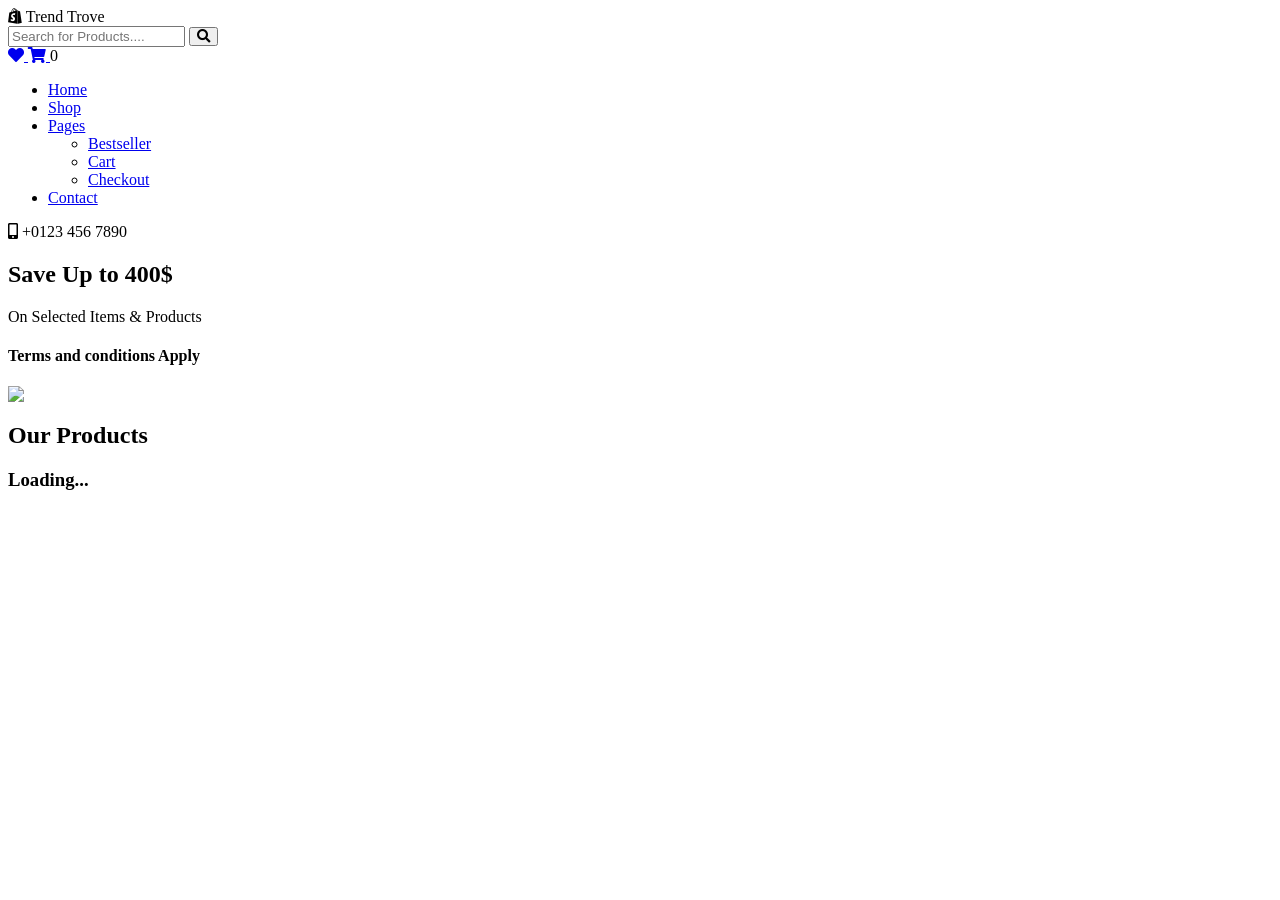
==== index.html @ d9419d89 "Rename home.html to index.html" ====
<html lang="en">
<head>
    <meta charset="UTF-8">
    <meta name="viewport" content="width=device-width, initial-scale=1.0">
    <title>Document</title>
    <link rel="stylesheet" href="Style/home.css">
    <link rel="stylesheet" href="https://use.fontawesome.com/releases/v5.15.4/css/all.css">
</head>
<body>
    <header class="header">
        <div class="container header-container">
            <div class="logo">
                <i class="fab fa-shopify"></i> Trend Trove
            </div>

            <div class="search-bar">
                <input type="text" placeholder="Search for Products...." > 
                <button> <i class="fas fa-search"></i> </button>
            </div>

            <div class="icons">
                <a href="#" class="hearttt"> <i class="fas fa-heart"> </i> </a>
                <a href="cart.html" class="carttt"> <i class="fas fa-shopping-cart"></i> </a>
                <span class="cart-badge"> 0 </span>

            </div>


        </div>

    </header>
    <nav class="navbar">
    <div class="container">
      <ul class="menu">
        <li><a href="#">Home</a></li>
        <li><a href="#">Shop</a></li>
        <li class="dropdown">
          <a href="#">Pages</a>
          <ul class="dm">
            <li><a href="#">Bestseller</a></li>
            <li><a href="#">Cart</a></li>
            <li><a href="#">Checkout</a></li>
          </ul>
        </li>
        <li><a href="#">Contact</a></li>
      </ul>
      <div class="call">
        <i class="fa fa-mobile-alt"></i> +0123 456 7890
      </div>
    </div>
  </nav>

  <section class="hero">
    <div class="text">
        <h2> Save Up to 400$</h2>
        <p> On Selected Items & Products </p>
        <h4> Terms and conditions Apply </h4>
        <a href="#"> </a>
    </div>

    <div>
        <img src="Img/image.png"> 
    </div>

  </section>

  
  <!-- products -->

  <section class="products-section">
  <div class="container">
    <h2 class="section-title">Our Products</h2>
    <div id="products" class="products-grid"> </div>
  </div>
</section>




    <script src="javascript/home.js"> </script>
    
    
</body>
</html>
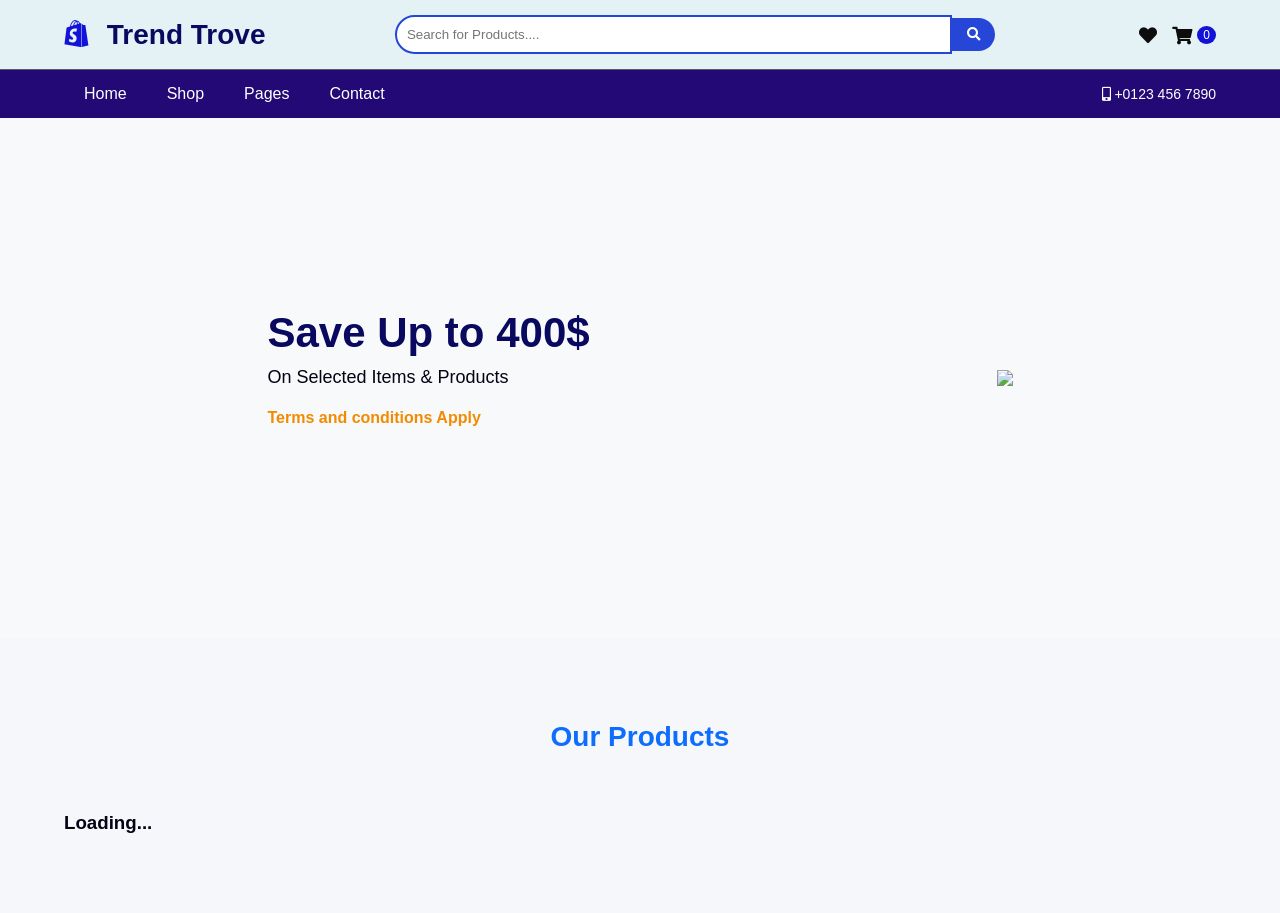
==== commit 0312079b: "Update index.html" ====
--- a/index.html
+++ b/index.html
@@ -3,7 +3,7 @@
     <meta charset="UTF-8">
     <meta name="viewport" content="width=device-width, initial-scale=1.0">
     <title>Document</title>
-    <link rel="stylesheet" href="Style/home.css">
+    <link rel="stylesheet" href="style/home.css">
     <link rel="stylesheet" href="https://use.fontawesome.com/releases/v5.15.4/css/all.css">
 </head>
 <body>
--- a/style/home.css
+++ b/style/home.css
@@ -0,0 +1,247 @@
+body {
+    margin: 0;
+    padding: 0;
+    font-family: Arial, sans-serif; /* Added for better text rendering */
+    color: #030314;
+}
+
+.container {
+    width: 90%;
+    max-width: 1200px;
+    margin: auto;
+}
+
+/* Header */
+.header {
+    background-color: #e4f1f5;
+    padding: 15px 0;
+    border-bottom: 1px solid #5b5b5b;
+}
+
+.header-container {
+    display: flex;
+    align-items: center;
+    justify-content: space-between;
+}
+
+.logo {
+    font-size: 28px;
+    font-weight: bold;
+    color: #09095f;
+}
+
+.logo i {
+    color: #1212d9;
+    margin-right: 10px;
+}
+
+.search-bar {
+    display: flex;
+    align-items: center;
+    flex: 1;
+    max-width: 600px;
+    margin: 0 20px;
+}
+
+.search-bar input {
+    flex: 1;
+    padding: 10px;
+    border: 2px solid rgb(38, 70, 215);
+    border-radius: 20px 0 0 20px;
+    outline: none;
+}
+
+.search-bar button {
+    padding: 10px 15px; /* Adjusted to match input height */
+    border: none;
+    background-color: rgb(38, 70, 215);
+    color: white;
+    border-radius: 0 20px 20px 0;
+    cursor: pointer;
+}
+
+.search-bar button:hover {
+    background-color: #64e460;
+}
+
+.icons {
+    display: flex;
+    align-items: center;
+}
+
+.icons a {
+    color: #0d0d0d;
+    text-decoration: none;
+    margin-left: 15px;
+    font-size: 18px;
+}
+
+.icons .hearttt:hover {
+    color: red;
+}
+
+.icons .carttt:hover {
+    color: rgb(77, 76, 76);
+}
+
+.cart-badge {
+    background-color: #1212d9;
+    color: white;
+    font-size: 12px;
+    padding: 2px 6px;
+    border-radius: 50%;
+    margin-left: 5px;
+    vertical-align: top;
+}
+
+/* Navbar */
+.navbar {
+    background-color: #220975;
+    color: white;
+}
+
+.navbar .container {
+    display: flex;
+    align-items: center;
+    justify-content: space-between;
+}
+
+.menu {
+    list-style: none;
+    margin: 0;
+    padding: 0;
+    display: flex;
+}
+
+.menu li {
+    position: relative;
+}
+
+.menu a {
+    color: #fff;
+    padding: 15px 20px;
+    display: block;
+    text-decoration: none;
+}
+
+.menu a:hover {
+    background: #8fd156;
+}
+
+.dm {
+    display: none;
+    position: absolute;
+    top: 100%;
+    left: 0;
+    background: #fff;
+    color: #333;
+    min-width: 150px;
+    z-index: 999;
+    list-style: none;
+    box-shadow: 0 2px 5px rgba(0,0,0,0.2);
+    padding: 0;
+}
+
+.dm li a {
+    color: #000000;
+    padding: 10px 15px;
+}
+
+.dm li a:hover {
+    background: #67f141;
+    color: #fff;
+}
+
+.dropdown:hover .dm {
+    display: block;
+}
+
+.call {
+    font-size: 14px;
+}
+
+/* Hero Section  */
+.hero {
+    background: #f8f9fa;
+    display: flex;
+    align-items: center;
+    justify-content: space-around;
+    padding: 60px 5%;
+    height: auto; 
+    min-height: 400px;
+}
+
+.hero .text {
+    max-width: 500px;
+}
+
+.hero .text h2 {
+    font-size: 42px;
+    margin: 0;
+    color: #09095f;
+}
+
+.hero .text p {
+    font-size: 18px;
+    margin: 10px 0;
+}
+
+.hero .text h4 {
+    color: #f28b00;
+    margin-bottom: 20px;
+}
+
+.hero img {
+    max-width: 100%;
+    height: auto;
+    max-height: 400px;
+}
+/* Products Section */
+.products-section {
+    padding: 60px 0;
+    background: #f5f7fa;
+}
+
+.section-title {
+    text-align: center;
+    font-size: 28px;
+    margin-bottom: 40px;
+    font-weight: bold;
+    color: #0d6efd;
+}
+
+.products-grid {
+    display: grid;
+    grid-template-columns: repeat(auto-fit, minmax(230px, 1fr));
+    gap: 10px;
+}
+
+.product-card {
+    background: #fff;
+    border-radius: 10px;
+    box-shadow: 0 3px 10px rgba(0,0,0,0.1);
+    padding: 25px;
+    text-align: center;
+    transition: 0.3s;
+}
+
+.product-card:hover {
+    transform: translateY(-5px);
+    box-shadow: 0 5px 18px rgba(0,0,0,0.15);
+}
+
+.product-card img{
+    width: 200px;
+
+}
+.product-card h2{
+    font-size: 30px;
+}
+.btn{
+    background-color: #94bfff;
+    border-radius: 11px;
+    padding: 7px;
+}
+.btn:hover{
+    background-color: #b5f9b2;
+}
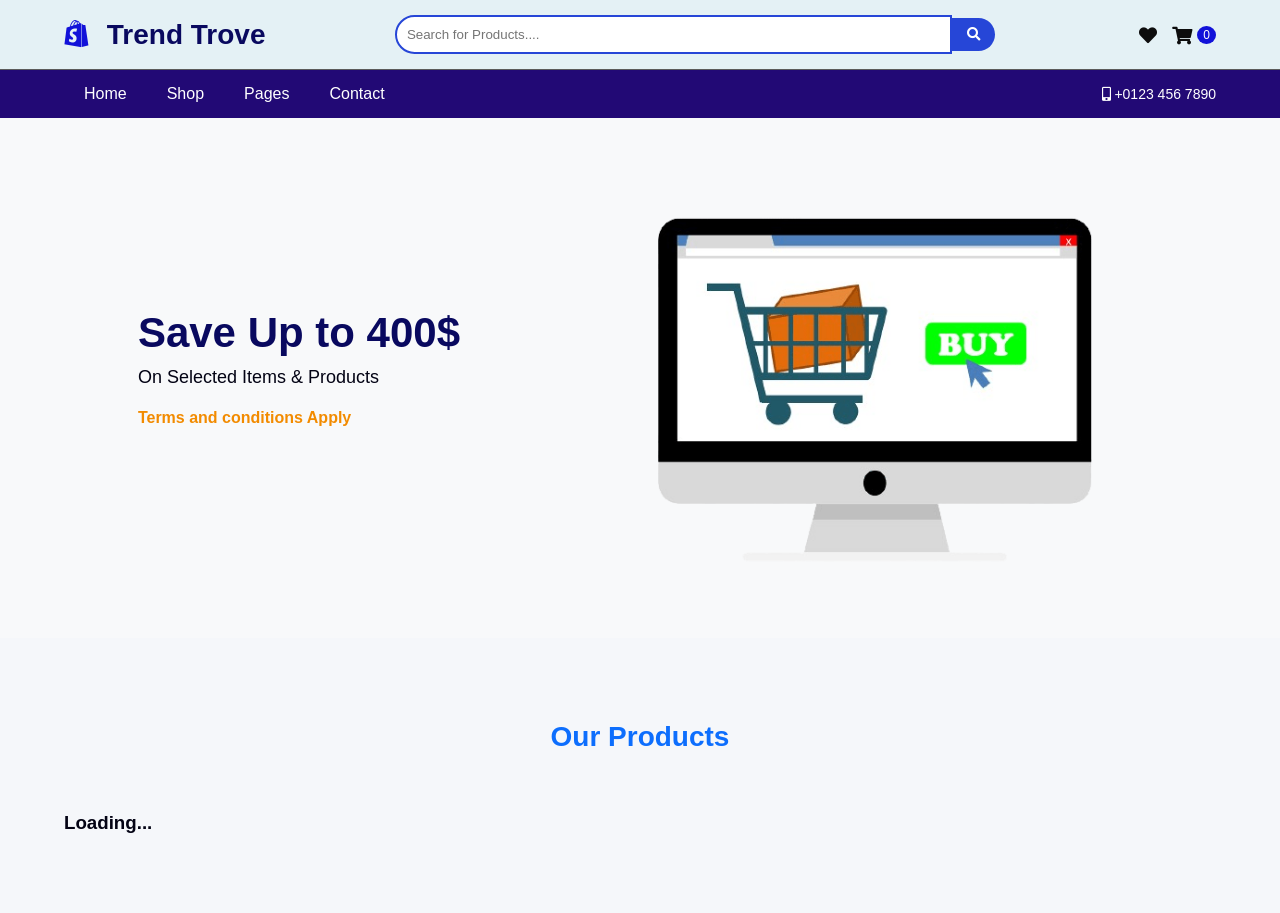
==== commit 6f432684: "Update index.html" ====
--- a/index.html
+++ b/index.html
@@ -59,7 +59,7 @@
     </div>
 
     <div>
-        <img src="Img/image.png"> 
+        <img src="img/image.png"> 
     </div>
 
   </section>
